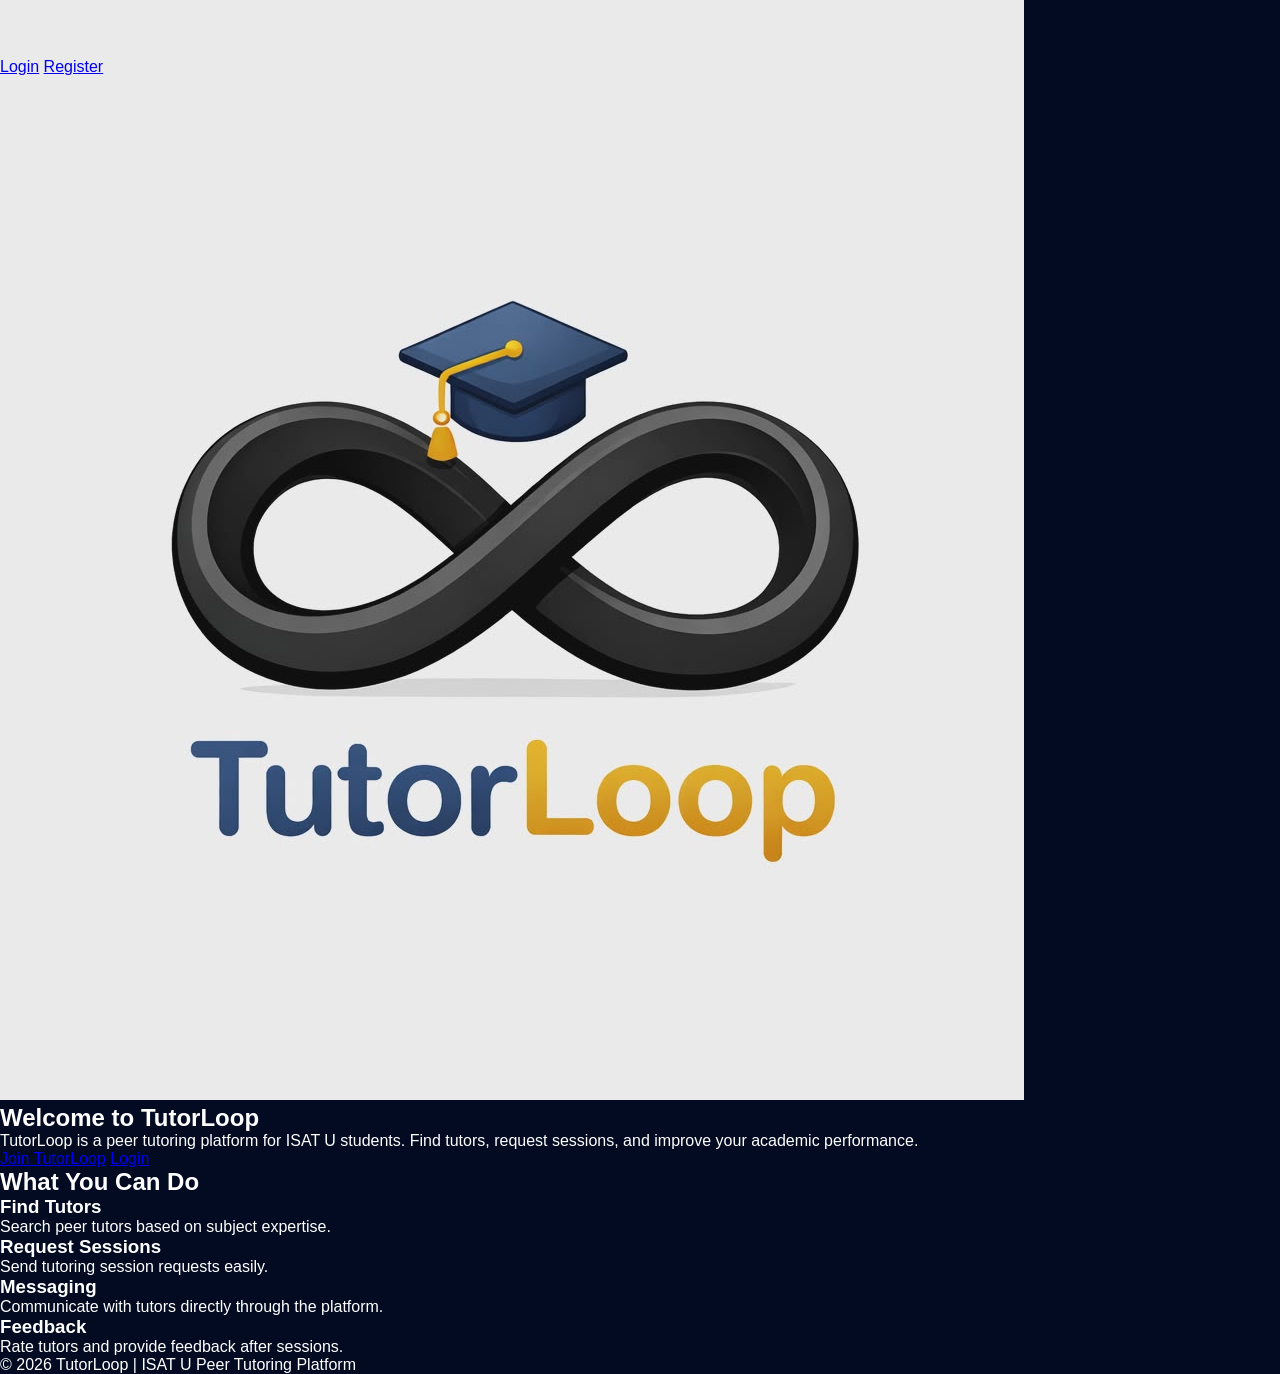
==== Frontend/index.html @ f7f35c45 "Backend Logic (Ongoing)" ====
<!DOCTYPE html>
<html lang="en">
<head>
    <meta charset="UTF-8">
    <meta name="viewport" content="width=device-width, initial-scale=1.0">
    <title>TutorLoop | Peer Tutoring Platform</title>
    <link rel="stylesheet" href="css/style.css">
</head>
<body>

<header class="navbar">
    <div class="nav-container">
        <div class="logo">
            <img src="images/tutorloop_logo.jpg" alt="TutorLoop Logo">
            <h2>TutorLoop</h2>
        </div>

        <div class="nav-buttons">
            <a href="../login.php" class="btn">Login</a>
            <a href="../register.php" class="btn register">Register</a>
        </div>
    </div>
</header>

<section class="hero">
    <div class="hero-content">
        <img src="images/tutorloop_logo.jpg" alt="TutorLoop Logo" class="hero-logo">
        <h1>Welcome to TutorLoop</h1>
        <p>
            TutorLoop is a peer tutoring platform for ISAT U students.
            Find tutors, request sessions, and improve your academic performance.
        </p>

        <div class="hero-buttons">
            <a href="../register.php" class="btn large">Join TutorLoop</a>
            <a href="../login.php" class="btn outline">Login</a>
        </div>
    </div>
</section>

<section class="features">
    <h2>What You Can Do</h2>

    <div class="feature-container">
        <div class="feature-box">
            <h3>Find Tutors</h3>
            <p>Search peer tutors based on subject expertise.</p>
        </div>

        <div class="feature-box">
            <h3>Request Sessions</h3>
            <p>Send tutoring session requests easily.</p>
        </div>

        <div class="feature-box">
            <h3>Messaging</h3>
            <p>Communicate with tutors directly through the platform.</p>
        </div>

        <div class="feature-box">
            <h3>Feedback</h3>
            <p>Rate tutors and provide feedback after sessions.</p>
        </div>
    </div>
</section>

<footer>
    <p>© 2026 TutorLoop | ISAT U Peer Tutoring Platform</p>
</footer>

</body>
</html>
---- Frontend/css/style.css ----
* {
    margin: 0;
    padding: 0;
    box-sizing: border-box;
}

body {
    font-family: Arial, sans-serif;
    background: #020b22;
    color: white;
    min-height: 100vh;
    overflow: hidden;
}

.header {
    display: flex;
    align-items: center;
    justify-content: center;
    gap: 14px;
    padding: 24px 20px 8px;
}

.logo {
    width: 58px;
    height: 58px;
    object-fit: contain;
}

.title {
    color: #f0c766;
    font-size: 2.4rem;
    font-weight: 700;
}

.container {
    position: relative;
    width: 100%;
    height: calc(100vh - 100px);
    display: flex;
    justify-content: center;
    align-items: center;
}

.container::before {
    content: "";
    position: absolute;
    inset: 0;

    background:
        radial-gradient(ellipse at 35% 55%,
            rgba(255, 200, 80, 0.35) 0%,
            rgba(255, 180, 50, 0.25) 15%,
            rgba(255, 170, 40, 0.15) 30%,
            rgba(255, 160, 30, 0.08) 45%,
            rgba(255, 150, 20, 0.00) 65%
        ),

        linear-gradient(
            to right,
            rgba(255, 180, 50, 0.12) 0%,
            rgba(255, 180, 50, 0.08) 20%,
            rgba(255, 180, 50, 0.04) 40%,
            rgba(255, 180, 50, 0.00) 65%
        );

    opacity: 0;
    transition: opacity 0.45s ease;
    pointer-events: none;
    z-index: 0;
    filter: blur(18px);
}

.container.lamp-active::before {
    opacity: 1;
}

.lamp {
    position: absolute;
    left: 34%; /* ← SHIFTED LEFT */
    top: 52%;
    transform: translate(-50%, -50%);
}

.shade {
    width: 120px;
    height: 60px;
    background: #f3f3f3;
    border-radius: 60px 60px 0 0;
    margin: 0 auto;
}

.stand {
    width: 8px;
    height: 120px;
    background: #e6e6e6;
    margin: 0 auto;
}

.base {
    width: 60px;
    height: 10px;
    background: #e6e6e6;
    border-radius: 10px;
    margin: 0 auto;
}

.string {
    position: absolute;
    right: 28px;
    top: 56px;
    width: 3px;
    height: 78px;
    background: #e6e6e6;
    cursor: pointer;
    z-index: 5;
}

.string::after {
    content: "";
    position: absolute;
    bottom: -8px;
    left: -3.5px;
    width: 10px;
    height: 10px;
    background: #e6e6e6;
    border-radius: 50%;
}

.light-beam {
    position: absolute;
    left: 50%;
    top: 30px;
    transform: translateX(-50%);
    width: 600px;
    height: 400px;

    background: radial-gradient(
        ellipse at 50% 0%,
        rgba(255, 220, 120, 0.35) 0%,
        rgba(255, 200, 80, 0.22) 20%,
        rgba(255, 180, 50, 0.12) 40%,
        rgba(255, 160, 30, 0.00) 65%
    );

    opacity: 0;
    filter: blur(30px);
    transition: opacity 0.4s ease;
    pointer-events: none;
    z-index: 1;
}

.light-beam.beam-on {
    opacity: 1;
}

.login-box {
    width: 360px;
    min-height: 285px;
    background: rgba(32, 35, 46, 0.88);
    border: 1px solid rgba(255, 255, 255, 0.08);
    border-radius: 18px;
    padding: 28px 26px;
    box-shadow: 0 10px 25px rgba(0, 0, 0, 0.35);
    position: relative;
    z-index: 3;
    margin-left: 300px;
    transition: box-shadow 0.35s ease, opacity 0.35s ease, transform 0.35s ease;
}

.login-box.glow {
    box-shadow:
        0 0 0 1px rgba(255, 219, 120, 0.18),
        0 0 30px rgba(255, 206, 110, 0.30),
        0 0 70px rgba(255, 190, 80, 0.22),
        0 0 130px rgba(255, 170, 40, 0.12);
}

.login-box h2 {
    text-align: center;
    color: #ffffff;
    margin-bottom: 22px;
    font-size: 1.9rem;
    font-weight: 700;
}

.hidden {
    display: none;
}

.login-box form {
    display: flex;
    flex-direction: column;
    gap: 14px;
}

.login-box input {
    width: 100%;
    height: 42px;
    border: none;
    outline: none;
    border-radius: 8px;
    padding: 0 14px;
    font-size: 14px;
    background: #f4f4f4;
    color: #222;
}

.password-container {
    position: relative;
}

.password-container input {
    padding-right: 70px;
}

.toggle-pass {
    position: absolute;
    right: 12px;
    top: 50%;
    transform: translateY(-50%);
    color: #d8b24e;
    font-size: 13px;
    font-weight: 600;
    cursor: pointer;
    user-select: none;
}

#loginBtn {
    height: 42px;
    border: none;
    border-radius: 999px;
    background: #d8b24e;
    color: #1d1d1d;
    font-size: 15px;
    font-weight: 700;
    cursor: pointer;
    transition: 0.25s ease;
}

#loginBtn:hover {
    background: #e5bf58;
}

.warning-message {
    margin-top: 12px;
    text-align: center;
    font-size: 13px;
    color: #ff8f8f;
    font-weight: 600;
}

@media (max-width: 768px) {
    body {
        overflow-y: auto;
    }

    .title {
        font-size: 1.8rem;
    }

    .container {
        flex-direction: column;
        height: auto;
        min-height: calc(100vh - 100px);
        padding: 20px;
    }

    .container::before {
        width: 100%;
        height: 100%;
    }

    .lamp {
        position: relative;
        left: auto;
        top: auto;
        transform: none;
        margin-bottom: 30px;
    }

    .login-box {
        margin-left: 0;
        width: 100%;
        max-width: 360px;
    }
}
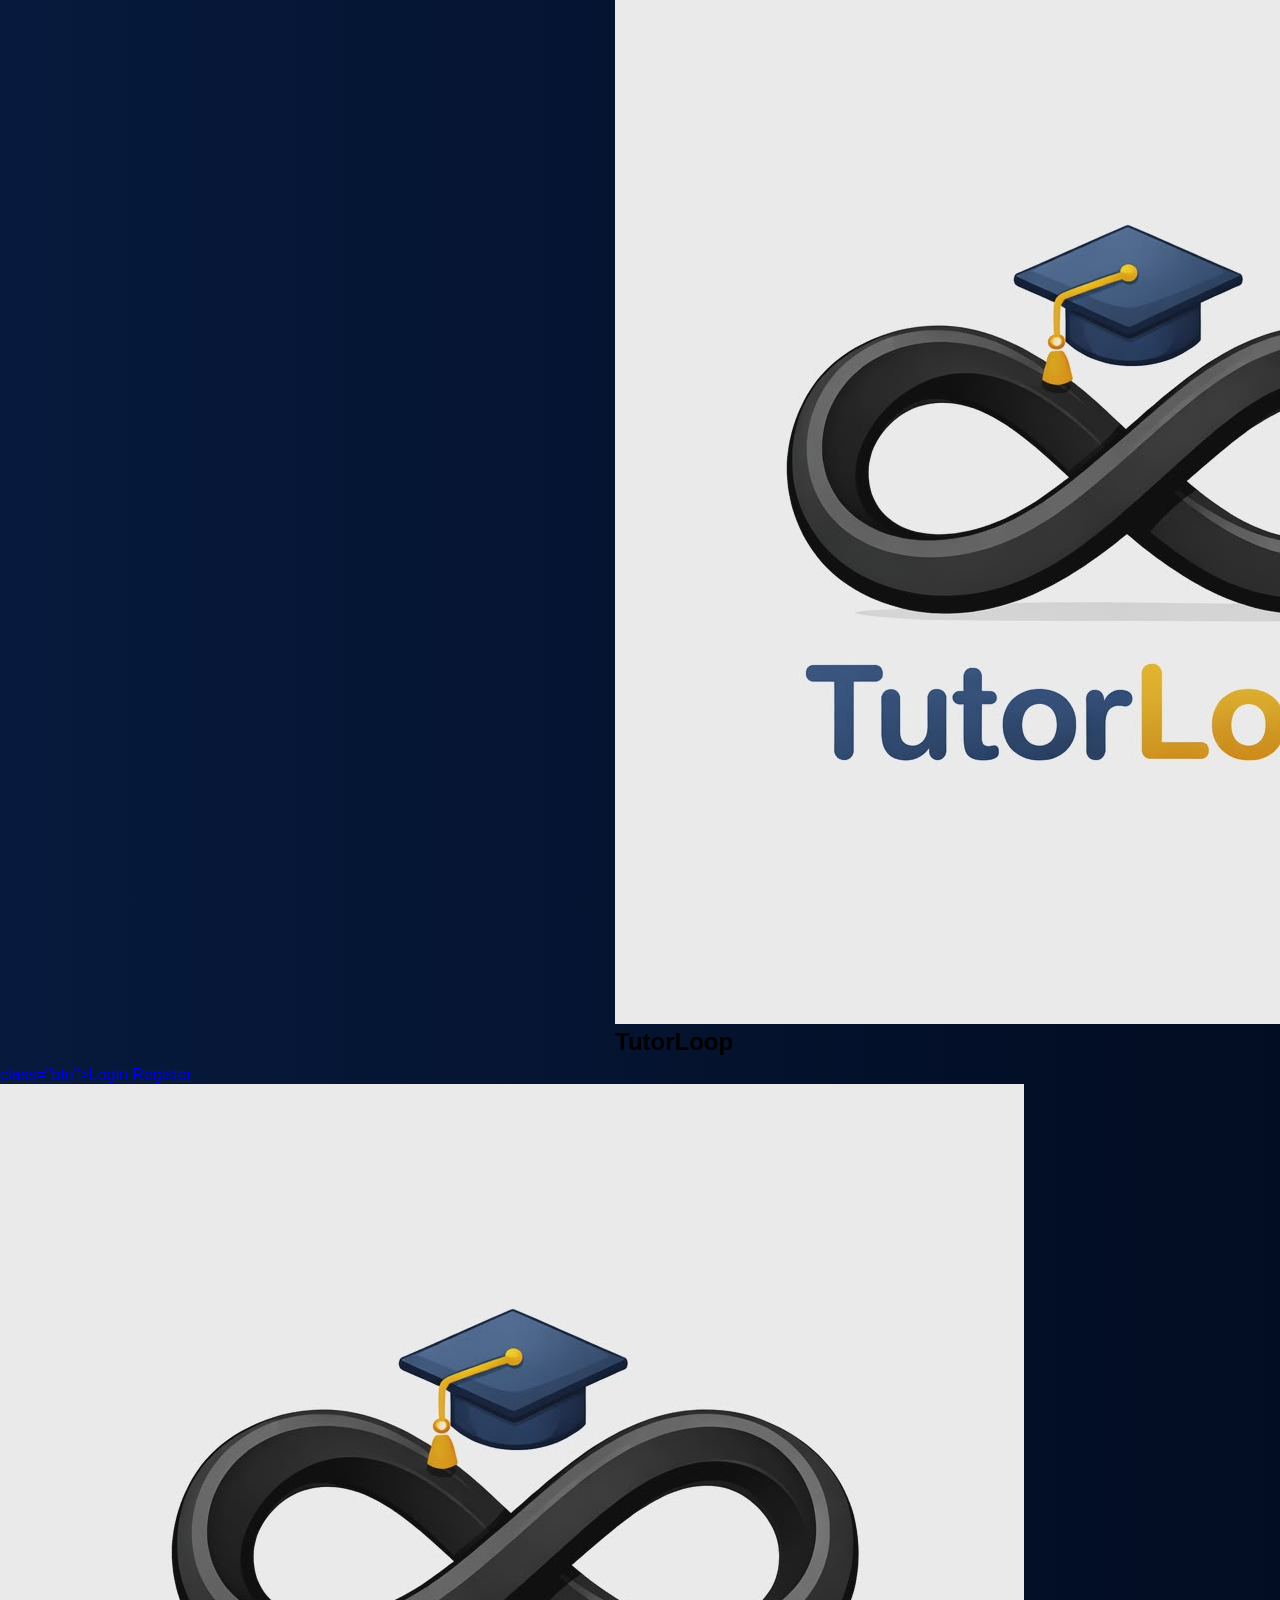
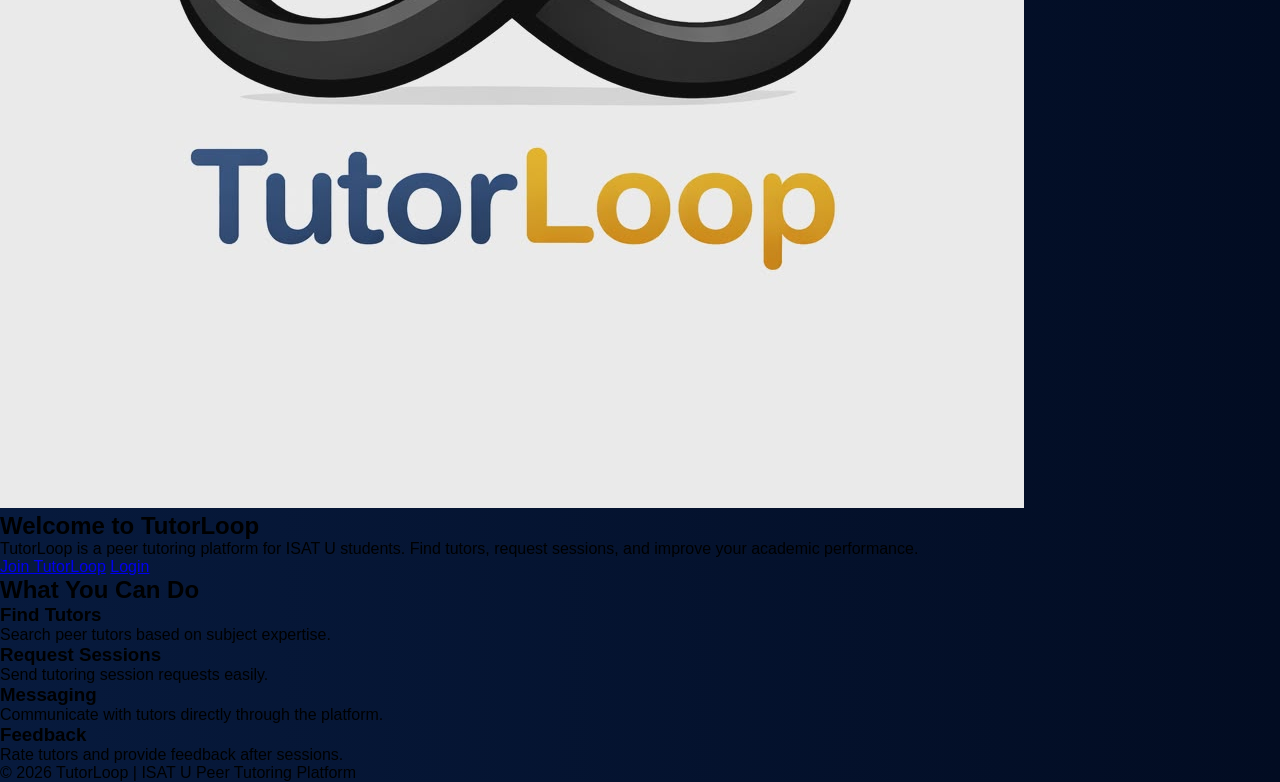
==== commit 37faa227: "updated_temp" ====
--- a/Frontend/index.html
+++ b/Frontend/index.html
@@ -8,6 +8,7 @@
 </head>
 <body>
 
+    
 <header class="navbar">
     <div class="nav-container">
         <div class="logo">
@@ -16,15 +17,15 @@
         </div>
 
         <div class="nav-buttons">
-            <a href="../login.php" class="btn">Login</a>
-            <a href="../register.php" class="btn register">Register</a>
+            <a href="login.html"> class="btn">Login</a>
+            <a href="register.html" class="btn register">Register</a>
         </div>
     </div>
 </header>
 
 <section class="hero">
     <div class="hero-content">
-        <img src="images/tutorloop_logo.jpg" alt="TutorLoop Logo" class="hero-logo">
+        <img src="images/tutorloop_logo.jpg">
         <h1>Welcome to TutorLoop</h1>
         <p>
             TutorLoop is a peer tutoring platform for ISAT U students.
@@ -32,8 +33,8 @@
         </p>
 
         <div class="hero-buttons">
-            <a href="../register.php" class="btn large">Join TutorLoop</a>
-            <a href="../login.php" class="btn outline">Login</a>
+            <a href="register.html" class="btn large">Join TutorLoop</a>
+            <a href="login.html" class="btn outline">Login</a>
         </div>
     </div>
 </section>
--- a/Frontend/css/style.css
+++ b/Frontend/css/style.css
@@ -1,286 +1,237 @@
-* {
-    margin: 0;
-    padding: 0;
-    box-sizing: border-box;
-}
-
-body {
-    font-family: Arial, sans-serif;
-    background: #020b22;
-    color: white;
-    min-height: 100vh;
-    overflow: hidden;
-}
-
-.header {
-    display: flex;
-    align-items: center;
-    justify-content: center;
-    gap: 14px;
-    padding: 24px 20px 8px;
-}
-
-.logo {
-    width: 58px;
-    height: 58px;
-    object-fit: contain;
-}
-
-.title {
-    color: #f0c766;
-    font-size: 2.4rem;
-    font-weight: 700;
-}
-
-.container {
-    position: relative;
-    width: 100%;
-    height: calc(100vh - 100px);
-    display: flex;
-    justify-content: center;
-    align-items: center;
-}
-
-.container::before {
-    content: "";
-    position: absolute;
-    inset: 0;
-
-    background:
-        radial-gradient(ellipse at 35% 55%,
-            rgba(255, 200, 80, 0.35) 0%,
-            rgba(255, 180, 50, 0.25) 15%,
-            rgba(255, 170, 40, 0.15) 30%,
-            rgba(255, 160, 30, 0.08) 45%,
-            rgba(255, 150, 20, 0.00) 65%
-        ),
-
-        linear-gradient(
-            to right,
-            rgba(255, 180, 50, 0.12) 0%,
-            rgba(255, 180, 50, 0.08) 20%,
-            rgba(255, 180, 50, 0.04) 40%,
-            rgba(255, 180, 50, 0.00) 65%
-        );
-
-    opacity: 0;
-    transition: opacity 0.45s ease;
-    pointer-events: none;
-    z-index: 0;
-    filter: blur(18px);
-}
-
-.container.lamp-active::before {
-    opacity: 1;
-}
-
-.lamp {
-    position: absolute;
-    left: 34%; /* ← SHIFTED LEFT */
-    top: 52%;
-    transform: translate(-50%, -50%);
-}
-
-.shade {
-    width: 120px;
-    height: 60px;
-    background: #f3f3f3;
-    border-radius: 60px 60px 0 0;
-    margin: 0 auto;
-}
-
-.stand {
-    width: 8px;
-    height: 120px;
-    background: #e6e6e6;
-    margin: 0 auto;
-}
-
-.base {
-    width: 60px;
-    height: 10px;
-    background: #e6e6e6;
-    border-radius: 10px;
-    margin: 0 auto;
-}
-
-.string {
-    position: absolute;
-    right: 28px;
-    top: 56px;
-    width: 3px;
-    height: 78px;
-    background: #e6e6e6;
-    cursor: pointer;
-    z-index: 5;
-}
-
-.string::after {
-    content: "";
-    position: absolute;
-    bottom: -8px;
-    left: -3.5px;
-    width: 10px;
-    height: 10px;
-    background: #e6e6e6;
-    border-radius: 50%;
-}
-
-.light-beam {
-    position: absolute;
-    left: 50%;
-    top: 30px;
-    transform: translateX(-50%);
-    width: 600px;
-    height: 400px;
-
-    background: radial-gradient(
-        ellipse at 50% 0%,
-        rgba(255, 220, 120, 0.35) 0%,
-        rgba(255, 200, 80, 0.22) 20%,
-        rgba(255, 180, 50, 0.12) 40%,
-        rgba(255, 160, 30, 0.00) 65%
-    );
-
-    opacity: 0;
-    filter: blur(30px);
-    transition: opacity 0.4s ease;
-    pointer-events: none;
-    z-index: 1;
-}
-
-.light-beam.beam-on {
-    opacity: 1;
-}
-
-.login-box {
-    width: 360px;
-    min-height: 285px;
-    background: rgba(32, 35, 46, 0.88);
-    border: 1px solid rgba(255, 255, 255, 0.08);
-    border-radius: 18px;
-    padding: 28px 26px;
-    box-shadow: 0 10px 25px rgba(0, 0, 0, 0.35);
-    position: relative;
-    z-index: 3;
-    margin-left: 300px;
-    transition: box-shadow 0.35s ease, opacity 0.35s ease, transform 0.35s ease;
-}
-
-.login-box.glow {
-    box-shadow:
-        0 0 0 1px rgba(255, 219, 120, 0.18),
-        0 0 30px rgba(255, 206, 110, 0.30),
-        0 0 70px rgba(255, 190, 80, 0.22),
-        0 0 130px rgba(255, 170, 40, 0.12);
-}
-
-.login-box h2 {
-    text-align: center;
-    color: #ffffff;
-    margin-bottom: 22px;
-    font-size: 1.9rem;
-    font-weight: 700;
-}
-
-.hidden {
-    display: none;
-}
-
-.login-box form {
-    display: flex;
-    flex-direction: column;
-    gap: 14px;
-}
-
-.login-box input {
-    width: 100%;
-    height: 42px;
-    border: none;
-    outline: none;
-    border-radius: 8px;
-    padding: 0 14px;
-    font-size: 14px;
-    background: #f4f4f4;
-    color: #222;
-}
-
-.password-container {
-    position: relative;
-}
-
-.password-container input {
-    padding-right: 70px;
-}
-
-.toggle-pass {
-    position: absolute;
-    right: 12px;
-    top: 50%;
-    transform: translateY(-50%);
-    color: #d8b24e;
-    font-size: 13px;
-    font-weight: 600;
-    cursor: pointer;
-    user-select: none;
-}
-
-#loginBtn {
-    height: 42px;
-    border: none;
-    border-radius: 999px;
-    background: #d8b24e;
-    color: #1d1d1d;
-    font-size: 15px;
-    font-weight: 700;
-    cursor: pointer;
-    transition: 0.25s ease;
-}
-
-#loginBtn:hover {
-    background: #e5bf58;
-}
-
-.warning-message {
-    margin-top: 12px;
-    text-align: center;
-    font-size: 13px;
-    color: #ff8f8f;
-    font-weight: 600;
-}
-
-@media (max-width: 768px) {
-    body {
-        overflow-y: auto;
-    }
-
-    .title {
-        font-size: 1.8rem;
-    }
-
-    .container {
-        flex-direction: column;
-        height: auto;
-        min-height: calc(100vh - 100px);
-        padding: 20px;
-    }
-
-    .container::before {
-        width: 100%;
-        height: 100%;
-    }
-
-    .lamp {
-        position: relative;
-        left: auto;
-        top: auto;
-        transform: none;
-        margin-bottom: 30px;
-    }
-
-    .login-box {
-        margin-left: 0;
-        width: 100%;
-        max-width: 360px;
-    }
+*{
+  margin:0;
+  padding:0;
+  box-sizing:border-box;
+}
+
+:root{
+  --navy:#071a3d;
+  --mustard:#d4a017;
+  --cream:#f2ede3;
+}
+
+/* BODY */
+body{
+  height:100vh;
+  font-family:Arial;
+  background:linear-gradient(to right,#071a3d,#020c22);
+  overflow:hidden;
+}
+
+/* OVERLAY */
+.overlay{
+  position:fixed;
+  width:100%;
+  height:100%;
+  background:rgba(0,0,0,0.3);
+}
+
+/* MAIN */
+.main{
+  height:100%;
+  display:flex;
+  justify-content:center;
+  align-items:center;
+  position:relative;
+}
+
+/* ================= DESKTOP LAYOUT ================= */
+.lamp-wrapper{
+  position:absolute;
+  transition:0.6s;
+}
+
+/* CENTER START */
+.lamp-wrapper.center{
+  left:50%;
+  transform:translateX(-50%);
+}
+
+/* MOVE LEFT */
+.lamp-wrapper.move{
+  left:25%;
+}
+
+/* GLOW */
+.lamp-glow{
+  position:absolute;
+  width:350px;
+  height:350px;
+  background:radial-gradient(circle, var(--mustard) 0%, transparent 70%);
+  opacity:0;
+  transition:0.6s;
+  top:50%;
+  left:50%;
+  transform:translate(-50%,-50%);
+}
+
+body.light-on .lamp-glow{
+  opacity:0.8;
+}
+
+/* LAMP */
+.lamp{
+  position:relative;
+  display:flex;
+  flex-direction:column;
+  align-items:center;
+}
+
+.shade{
+  width:120px;
+  height:60px;
+  background:var(--cream);
+  border-radius:60px 60px 0 0;
+  position:relative;
+}
+
+/* STRING (PERFECT) */
+.string{
+  position:absolute;
+  right:20px;
+  top:55px;
+  width:3px;
+  height:50px;
+  background:var(--cream);
+  cursor:pointer;
+}
+
+.knob{
+  width:10px;
+  height:10px;
+  background:var(--mustard);
+  border-radius:50%;
+  position:absolute;
+  bottom:-6px;
+  left:-3.5px;
+}
+
+.stand{
+  width:6px;
+  height:110px;
+  background:var(--cream);
+}
+
+body.light-on .shade{
+  box-shadow:0 0 40px var(--mustard);
+}
+
+/* LOGIN BOX */
+.login-box{
+  position:absolute;
+  right:10%;
+  width:350px;
+  max-width:90%;
+  padding:25px;
+
+  background:rgba(255,255,255,0.05);
+  border-radius:15px;
+  border:1px solid rgba(212,160,23,0.5);
+
+  backdrop-filter:blur(10px);
+
+  opacity:0;
+  transform:translateY(30px);
+  transition:0.5s;
+}
+
+.login-box.active{
+  opacity:1;
+  transform:translateY(0);
+  box-shadow:0 0 40px var(--mustard);
+}
+
+/* LOGO */
+.logo{
+  width:50px;
+  display:block;
+  margin:0 auto 10px;
+}
+
+/* TITLE */
+.login-box h2{
+  text-align:center;
+  color:#fff;
+  margin-bottom:10px;
+}
+
+/* INPUT */
+input{
+  width:100%;
+  padding:12px;
+  margin:10px 0;
+  border:none;
+  border-radius:5px;
+}
+
+/* PASSWORD */
+.password-container{
+  position:relative;
+}
+
+.show-text{
+  position:absolute;
+  right:10px;
+  top:50%;
+  transform:translateY(-50%);
+  color:var(--mustard);
+  cursor:pointer;
+  font-size:14px;
+}
+
+/* BUTTON */
+button{
+  width:100%;
+  padding:12px;
+  background:var(--mustard);
+  border:none;
+  border-radius:25px;
+  font-weight:bold;
+  cursor:pointer;
+}
+
+/* ================= TABLET ================= */
+@media(max-width:900px){
+
+  .lamp-wrapper.move{
+    left:20%;
+  }
+
+  .login-box{
+    right:5%;
+    width:320px;
+  }
+}
+
+/* ================= MOBILE ================= */
+@media(max-width:600px){
+
+  body{
+    overflow:auto;
+  }
+
+  .main{
+    flex-direction:column;
+  }
+
+  /* Lamp top */
+  .lamp-wrapper{
+    position:relative;
+    left:0 !important;
+    transform:none !important;
+    margin-bottom:20px;
+  }
+
+  /* Glow smaller */
+  .lamp-glow{
+    width:250px;
+    height:250px;
+  }
+
+  /* Login below lamp */
+  .login-box{
+    position:relative;
+    right:auto;
+    width:90%;
+  }
 }
